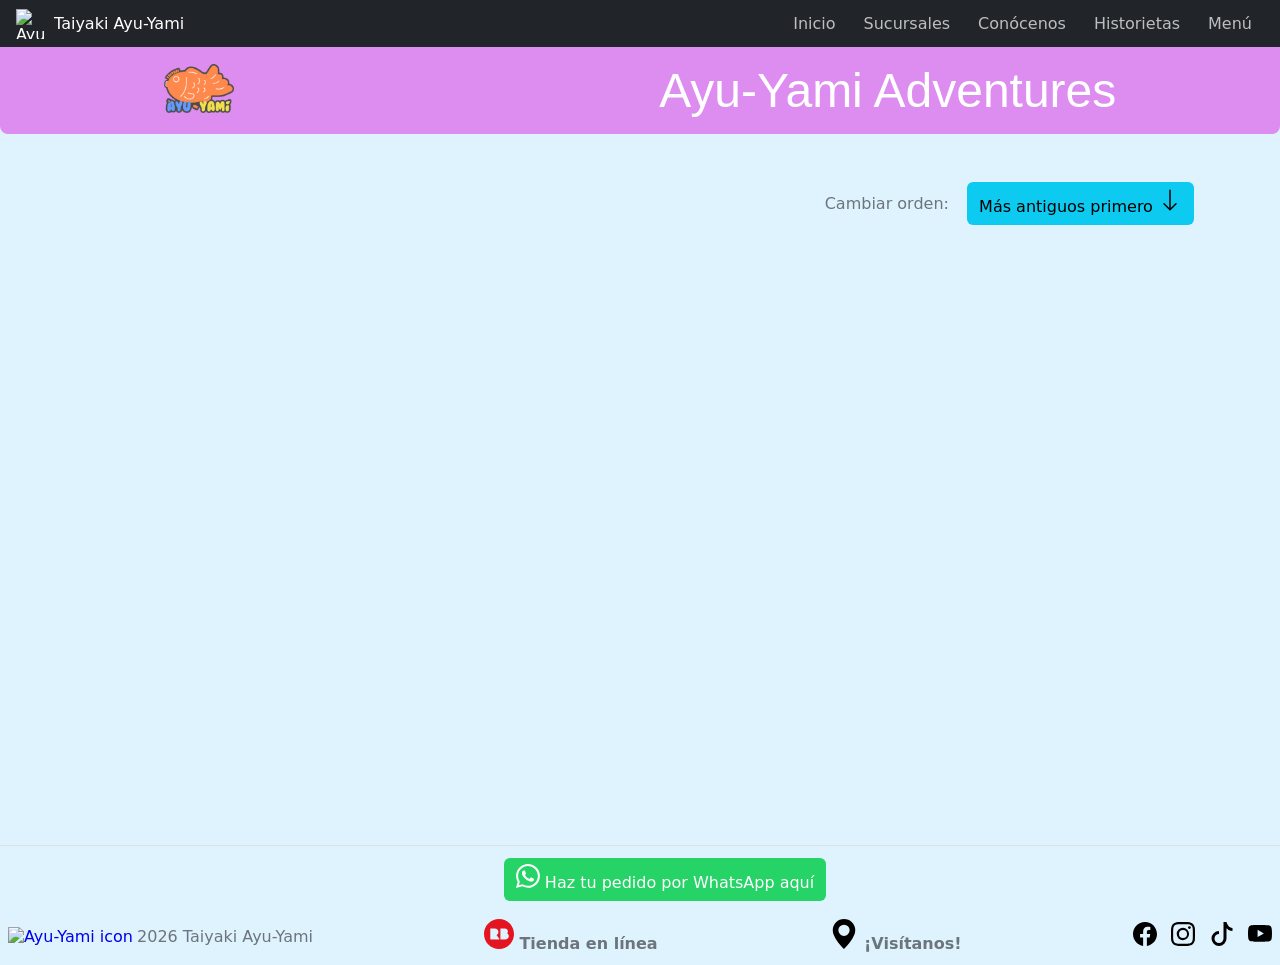
==== comics/index.html @ 084f93b5 "vibecoded claudecode" ====
<!DOCTYPE html>
<html lang="en">
<head>
  <meta charset="UTF-8">
  <meta name="viewport" content="width=device-width, initial-scale=1.0">
  <link rel="preload" as="image" href="/assets/logo.webp" fetchpriority="high">
  <link rel="icon" type="image/x-icon" href="/assets/icon-ayu-yami.webp">
  <title>Ayu-Yami Adventures</title>

  <link rel="preconnect" href="https://fonts.cdnfonts.com/">
  <link rel="preconnect" href="https://fonts.cdnfonts.com/" crossorigin>
  <link href="/assets/fonts/OpenSans-Regular.woff2" type="font/woff2"
    rel="preload" as="font" crossorigin>
  <link rel="stylesheet" href="/css/normalize.min.css">
  <link rel="stylesheet" href="/css/style.css">

  <script src="/js/header.js" defer></script>
  <script src="/js/banner.js" defer></script>
  <script src="/js/footer.js" defer></script>
  <script src="index.js" defer></script>
</head>
<body>

<header-component></header-component>
<banner-component
  data-bg-color="#dd8df0"
  data-flip-char=""
  data-text1="Ayu-Yami Adventures"
  data-text2="">
</banner-component>

<main>
  <div class="container py-5">
    <div class="sort-controls">
      <span class="text-muted">Cambiar orden:&nbsp;&nbsp;</span>
      <button id="reordenarBtn" class="btn btn-info"><span id="textoBtn">Más antiguos primero</span>&nbsp;<svg width="24" height="24"><use href="#arrow-down"/></svg></button>
    </div>

    <div id="cards-container" class="cards-grid pt-3">
      <!-- Insertar cards por script desde archivo JSON -->
    </div>
  </div>
</main>

<footer-component></footer-component>

</body>
</html>
---- css/style.css ----
@import url('https://fonts.cdnfonts.com/css/bubblegum');
@font-face {
    font-family: 'Open Sans';
    src: url('/assets/fonts/OpenSans-Regular.woff2') format('woff2'),
        url('/assets/fonts/OpenSans-Regular.woff') format('woff'),
        url('/assets/fonts/OpenSans-VariableFont_wdth,wght.ttf') format('truetype');
    font-weight: normal;
    font-style: normal;
    font-display: swap;
}

/* ===== Reset / Base ===== */
*, *::before, *::after { box-sizing: border-box; }
body {
  margin: 0;
  background-color: #94d8ff4b;
  font-family: 'Open Sans', system-ui, "Segoe UI", Roboto, Helvetica, Arial, sans-serif, "Apple Color Emoji", "Segoe UI Emoji", "Segoe UI Symbol";
}
h1 { font-weight: 600; margin: 0; }
h2 { font-weight: 500; margin: 0; }

/* ===== Layout ===== */
.container {
  max-width: 1140px;
  margin-inline: auto;
  padding-inline: 1rem;
}
.container-lg {
  max-width: 960px;
  margin-inline: auto;
  padding-inline: 1rem;
}

/* ===== Navbar ===== */
nav.site-nav {
  background-color: #212529;
  display: flex;
  align-items: center;
  justify-content: space-between;
  padding: 0.5rem 1rem;
  position: relative;
}
.nav-brand {
  color: #fff;
  text-decoration: none;
  display: flex;
  align-items: center;
  gap: 0.5rem;
  font-size: 1rem;
}
.nav-brand img { width: 30px; height: auto; }
.nav-toggle {
  display: none;
  background: none;
  border: 1px solid rgba(255,255,255,.5);
  border-radius: 4px;
  padding: 4px 8px;
  cursor: pointer;
  flex-direction: column;
  gap: 4px;
}
.nav-toggle span {
  display: block;
  width: 22px;
  height: 2px;
  background: rgba(255,255,255,.8);
}
.nav-links {
  list-style: none;
  margin: 0;
  padding: 0;
  display: flex;
  gap: 0.25rem;
}
.nav-links a {
  color: rgba(255,255,255,.7);
  text-decoration: none;
  padding: 0.375rem 0.75rem;
  display: block;
  border-radius: 4px;
}
.nav-links a:hover { color: #fff; }

@media (max-width: 992px) {
  .nav-toggle { display: flex; }
  .nav-links {
    display: none;
    flex-direction: column;
    position: absolute;
    top: 100%;
    left: 0;
    right: 0;
    background: #212529;
    padding: 0.5rem 1rem 1rem;
    z-index: 100;
  }
  .nav-links.open { display: flex; }
}

/* ===== Banner ===== */
.banner {
  display: flex;
  justify-content: space-around;
  align-items: center;
  padding: 1rem;
  border-radius: 0 0 .5rem .5rem;
}
.banner-text { text-align: center; }

/* ===== Cards Grid ===== */
.cards-grid {
  display: grid;
  grid-template-columns: repeat(auto-fill, minmax(280px, 1fr));
  gap: 1rem;
  min-height: 60vh;
}
.card {
  display: flex;
  flex-direction: column;
  border-radius: 0.375rem;
  box-shadow: 0 0.125rem 0.25rem rgba(0,0,0,.075);
  overflow: hidden;
  background: #fff;
}
.card img { width: 100%; height: auto; display: block; }
.card-body {
  display: flex;
  flex-direction: column;
  flex: 1;
  padding: 1rem;
}
.card-body .btn { margin-top: auto; align-self: flex-start; }
.card-title { font-size: 1.25rem; font-weight: 600; margin: 0 0 0.5rem; }
.card-text { margin: 0 0 0.5rem; color: #6c757d; }

/* ===== Buttons ===== */
.btn {
  display: inline-block;
  padding: 0.375rem 0.75rem;
  border-radius: 0.375rem;
  border: none;
  cursor: pointer;
  font-size: 1rem;
  font-family: inherit;
  text-decoration: none;
  text-align: center;
  line-height: 1.5;
}
.btn-primary { background-color: #0d6efd; color: #fff; }
.btn-primary:hover { background-color: #0b5ed7; color: #fff; }
.btn-info { background-color: #0dcaf0; color: #000; }
.btn-info:hover { background-color: #31d2f2; color: #000; }
.btn-whatsapp { background-color: #25d366; color: #fff; }
.btn-whatsapp:hover { background-color: #24b85a; color: #fff; }

/* ===== Sort controls ===== */
.sort-controls {
  display: flex;
  justify-content: flex-end;
  align-items: center;
  gap: 0.5rem;
}

/* ===== Comic nav arrows ===== */
.nav-arrows { padding: 1rem; display: flex; }
.nav-arrows.left  { justify-content: flex-start; }
.nav-arrows.right { justify-content: flex-end; }
.nav-arrows.both  { justify-content: space-between; }
.nav-arrows img   { width: 60px; height: 70px; }

/* ===== Footer ===== */
footer {
  padding: 12px 8px;
  margin-top: 2em;
  border-top: 1px solid #dee2e6;
}
.footer-whatsapp {
  display: flex;
  justify-content: center;
  align-items: center;
  padding-left: 50px;
}
.footer-icons {
  display: flex;
  justify-content: space-between;
  align-items: center;
  flex-wrap: wrap;
  padding: 18px 0 0;
}
.footer-brand { display: flex; align-items: center; gap: 0.25rem; }
.footer-link { text-decoration: none; }
.footer-social ul {
  display: flex;
  gap: .9em;
  list-style: none;
  padding: 0;
  margin: 0;
}
.footer-social a { color: #6c757d; }
.text-secondary { color: #6c757d; }
.fw-bold { font-weight: 700; }

@media (max-width: 576px) {
  .footer-whatsapp { padding-left: 0; }
  .footer-icons { justify-content: space-around; gap: 8px; }
}

/* ===== Spacing utilities ===== */
.py-3 { padding-top: 1rem;  padding-bottom: 1rem; }
.py-5 { padding-top: 3rem;  padding-bottom: 3rem; }
.pt-3 { padding-top: 1rem; }
.pt-4 { padding-top: 1.5rem; }
.pt-5 { padding-top: 3rem; }
.pb-3 { padding-bottom: 1rem; }
.pb-4 { padding-bottom: 1.5rem; }
.pb-5 { padding-bottom: 3rem; }
.mb-5 { margin-bottom: 3rem; }
.mx-2 { margin-left: 0.5rem; margin-right: 0.5rem; }
.my-3 { margin-top: 1rem; margin-bottom: 1rem; }
.fs-5 { font-size: 1.25rem; }
.fs-6 { font-size: 1rem; }
.min-height-screen { min-height: 60vh; }

/* ===== Display helpers ===== */
[hidden] { display: none !important; }
.d-flex { display: flex; }
.d-inline-block { display: inline-block; }
.justify-content-center { justify-content: center; }
.text-center { text-align: center; }
.text-muted { color: #6c757d; }

/* ===== Custom / Existing ===== */
.bubblegum { font-family: 'BubbleGum', sans-serif; }
.logo-header {
  width: 35%;
  max-width: 200px;
  height: auto;
}
.logo-header:hover { cursor: pointer; }
.flip-y { transform: scale(1, -1); }
.title { color: #ffffff; font-size: 1.5rem; }
.title-grey { color: #424242; }
.title-big { color: #ffffff; font-size: 3rem; }
.title-big-grey { color: #424242; font-size: 3rem; }
.container-map {
  display: flex;
  justify-content: center;
  align-items: center;
}

/* Comic viewer */
.ayu-yami-background {
  background-image: url("/assets/background.webp");
  background-repeat: repeat;
  background-size: auto;
  background-position: center;
}
.img-comic {
  width: 98%;
  height: auto;
  padding-bottom: 1.5rem;
}
.center-screen {
  display: flex;
  justify-content: center;
  flex-direction: column;
  align-items: center;
  min-height: 100vh;
}

/* About */
.justify { text-align: justify; }
.indent  { text-indent: 2rem; }
.center-video {
  display: block;
  margin-left: auto;
  margin-right: auto;
}
.img-responsive-center {
  max-inline-size: 100%;
  block-size: auto;
  display: block;
  margin-left: auto;
  margin-right: auto;
}
.img-round-corner { border-radius: 5%; }

/* Up button (conocenos) */
#upButton {
  width: 60px;
  height: 70px;
  opacity: .50;
  cursor: pointer;
}

/* Responsive */
@media screen and (min-width: 992px) {
  .title { font-size: 3rem; }
  .img-comic { width: 80%; }
  iframe { width: 700px; height: 394px; }
  .img-responsive-center { width: 65%; }
  .indent { text-indent: 0; }
}
@media screen and (min-width: 768px) and (max-width: 991px) {
  .title { font-size: 2.5rem; }
}
@media screen and (min-width: 576px) and (max-width: 767px) {
  .title { font-size: 2rem; }
}
@media screen and (min-width: 305px) and (max-width: 575px) {
  iframe { width: 336px; height: 189px; }
}
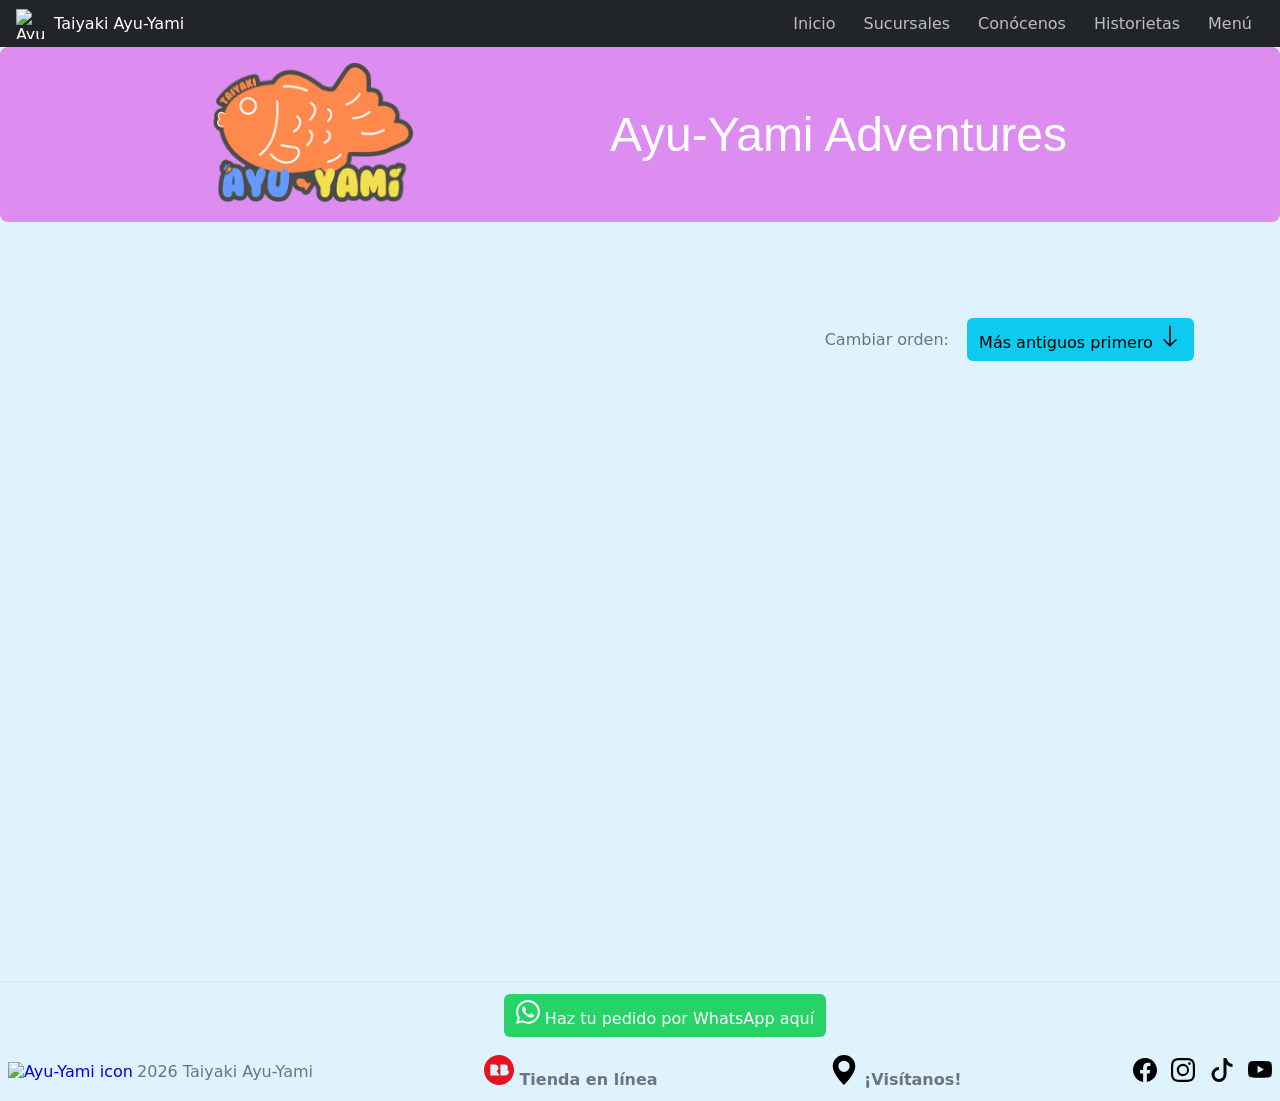
==== commit 1cd8a577: "Add base tag with repo name for github pages" ====
--- a/comics/index.html
+++ b/comics/index.html
@@ -1,6 +1,7 @@
 <!DOCTYPE html>
 <html lang="en">
 <head>
+  <base href="/ayuyami/">
   <meta charset="UTF-8">
   <meta name="viewport" content="width=device-width, initial-scale=1.0">
   <link rel="preload" as="image" href="/assets/logo.webp" fetchpriority="high">
--- a/css/style.css
+++ b/css/style.css
@@ -1,23 +1,37 @@
 @import url('https://fonts.cdnfonts.com/css/bubblegum');
+
 @font-face {
-    font-family: 'Open Sans';
-    src: url('/assets/fonts/OpenSans-Regular.woff2') format('woff2'),
-        url('/assets/fonts/OpenSans-Regular.woff') format('woff'),
-        url('/assets/fonts/OpenSans-VariableFont_wdth,wght.ttf') format('truetype');
-    font-weight: normal;
-    font-style: normal;
-    font-display: swap;
+  font-family: 'Open Sans';
+  src: url('/assets/fonts/OpenSans-Regular.woff2') format('woff2'),
+    url('/assets/fonts/OpenSans-Regular.woff') format('woff'),
+    url('/assets/fonts/OpenSans-VariableFont_wdth,wght.ttf') format('truetype');
+  font-weight: normal;
+  font-style: normal;
+  font-display: swap;
 }
 
 /* ===== Reset / Base ===== */
-*, *::before, *::after { box-sizing: border-box; }
+*,
+*::before,
+*::after {
+  box-sizing: border-box;
+}
+
 body {
   margin: 0;
   background-color: #94d8ff4b;
   font-family: 'Open Sans', system-ui, "Segoe UI", Roboto, Helvetica, Arial, sans-serif, "Apple Color Emoji", "Segoe UI Emoji", "Segoe UI Symbol";
 }
-h1 { font-weight: 600; margin: 0; }
-h2 { font-weight: 500; margin: 0; }
+
+h1 {
+  font-weight: 600;
+  margin: 0;
+}
+
+h2 {
+  font-weight: 500;
+  margin: 0;
+}
 
 /* ===== Layout ===== */
 .container {
@@ -25,6 +39,7 @@
   margin-inline: auto;
   padding-inline: 1rem;
 }
+
 .container-lg {
   max-width: 960px;
   margin-inline: auto;
@@ -40,6 +55,7 @@
   padding: 0.5rem 1rem;
   position: relative;
 }
+
 .nav-brand {
   color: #fff;
   text-decoration: none;
@@ -48,23 +64,30 @@
   gap: 0.5rem;
   font-size: 1rem;
 }
-.nav-brand img { width: 30px; height: auto; }
+
+.nav-brand img {
+  width: 30px;
+  height: auto;
+}
+
 .nav-toggle {
   display: none;
   background: none;
-  border: 1px solid rgba(255,255,255,.5);
+  border: 1px solid rgba(255, 255, 255, .5);
   border-radius: 4px;
   padding: 4px 8px;
   cursor: pointer;
   flex-direction: column;
   gap: 4px;
 }
+
 .nav-toggle span {
   display: block;
   width: 22px;
   height: 2px;
-  background: rgba(255,255,255,.8);
-}
+  background: rgba(255, 255, 255, .8);
+}
+
 .nav-links {
   list-style: none;
   margin: 0;
@@ -72,17 +95,24 @@
   display: flex;
   gap: 0.25rem;
 }
+
 .nav-links a {
-  color: rgba(255,255,255,.7);
+  color: rgba(255, 255, 255, .7);
   text-decoration: none;
   padding: 0.375rem 0.75rem;
   display: block;
   border-radius: 4px;
 }
-.nav-links a:hover { color: #fff; }
+
+.nav-links a:hover {
+  color: #fff;
+}
 
 @media (max-width: 992px) {
-  .nav-toggle { display: flex; }
+  .nav-toggle {
+    display: flex;
+  }
+
   .nav-links {
     display: none;
     flex-direction: column;
@@ -94,18 +124,24 @@
     padding: 0.5rem 1rem 1rem;
     z-index: 100;
   }
-  .nav-links.open { display: flex; }
+
+  .nav-links.open {
+    display: flex;
+  }
 }
 
 /* ===== Banner ===== */
 .banner {
   display: flex;
-  justify-content: space-around;
+  justify-content: space-evenly;
   align-items: center;
   padding: 1rem;
-  border-radius: 0 0 .5rem .5rem;
-}
-.banner-text { text-align: center; }
+  border-radius: .5rem .5rem .5rem .5rem;
+}
+
+.banner-text {
+  text-align: center;
+}
 
 /* ===== Cards Grid ===== */
 .cards-grid {
@@ -118,20 +154,39 @@
   display: flex;
   flex-direction: column;
   border-radius: 0.375rem;
-  box-shadow: 0 0.125rem 0.25rem rgba(0,0,0,.075);
+  box-shadow: 0 0.125rem 0.25rem rgba(0, 0, 0, .075);
   overflow: hidden;
   background: #fff;
 }
-.card img { width: 100%; height: auto; display: block; }
+
+.card img {
+  width: 100%;
+  height: auto;
+  display: block;
+}
+
 .card-body {
   display: flex;
   flex-direction: column;
   flex: 1;
   padding: 1rem;
 }
-.card-body .btn { margin-top: auto; align-self: flex-start; }
-.card-title { font-size: 1.25rem; font-weight: 600; margin: 0 0 0.5rem; }
-.card-text { margin: 0 0 0.5rem; color: #6c757d; }
+
+.card-body .btn {
+  margin-top: auto;
+  align-self: flex-start;
+}
+
+.card-title {
+  font-size: 1.25rem;
+  font-weight: 600;
+  margin: 0 0 0.5rem;
+}
+
+.card-text {
+  margin: 0 0 0.5rem;
+  color: #6c757d;
+}
 
 /* ===== Buttons ===== */
 .btn {
@@ -146,12 +201,36 @@
   text-align: center;
   line-height: 1.5;
 }
-.btn-primary { background-color: #0d6efd; color: #fff; }
-.btn-primary:hover { background-color: #0b5ed7; color: #fff; }
-.btn-info { background-color: #0dcaf0; color: #000; }
-.btn-info:hover { background-color: #31d2f2; color: #000; }
-.btn-whatsapp { background-color: #25d366; color: #fff; }
-.btn-whatsapp:hover { background-color: #24b85a; color: #fff; }
+
+.btn-primary {
+  background-color: #0d6efd;
+  color: #fff;
+}
+
+.btn-primary:hover {
+  background-color: #0b5ed7;
+  color: #fff;
+}
+
+.btn-info {
+  background-color: #0dcaf0;
+  color: #000;
+}
+
+.btn-info:hover {
+  background-color: #31d2f2;
+  color: #000;
+}
+
+.btn-whatsapp {
+  background-color: #25d366;
+  color: #fff;
+}
+
+.btn-whatsapp:hover {
+  background-color: #24b85a;
+  color: #fff;
+}
 
 /* ===== Sort controls ===== */
 .sort-controls {
@@ -162,11 +241,27 @@
 }
 
 /* ===== Comic nav arrows ===== */
-.nav-arrows { padding: 1rem; display: flex; }
-.nav-arrows.left  { justify-content: flex-start; }
-.nav-arrows.right { justify-content: flex-end; }
-.nav-arrows.both  { justify-content: space-between; }
-.nav-arrows img   { width: 60px; height: 70px; }
+.nav-arrows {
+  padding: 1rem;
+  display: flex;
+}
+
+.nav-arrows.left {
+  justify-content: flex-start;
+}
+
+.nav-arrows.right {
+  justify-content: flex-end;
+}
+
+.nav-arrows.both {
+  justify-content: space-between;
+}
+
+.nav-arrows img {
+  width: 60px;
+  height: 70px;
+}
 
 /* ===== Footer ===== */
 footer {
@@ -174,12 +269,14 @@
   margin-top: 2em;
   border-top: 1px solid #dee2e6;
 }
+
 .footer-whatsapp {
   display: flex;
   justify-content: center;
   align-items: center;
   padding-left: 50px;
 }
+
 .footer-icons {
   display: flex;
   justify-content: space-between;
@@ -187,8 +284,17 @@
   flex-wrap: wrap;
   padding: 18px 0 0;
 }
-.footer-brand { display: flex; align-items: center; gap: 0.25rem; }
-.footer-link { text-decoration: none; }
+
+.footer-brand {
+  display: flex;
+  align-items: center;
+  gap: 0.25rem;
+}
+
+.footer-link {
+  text-decoration: none;
+}
+
 .footer-social ul {
   display: flex;
   gap: .9em;
@@ -196,52 +302,153 @@
   padding: 0;
   margin: 0;
 }
-.footer-social a { color: #6c757d; }
-.text-secondary { color: #6c757d; }
-.fw-bold { font-weight: 700; }
+
+.footer-social a {
+  color: #6c757d;
+}
+
+.text-secondary {
+  color: #6c757d;
+}
+
+.fw-bold {
+  font-weight: 700;
+}
 
 @media (max-width: 576px) {
-  .footer-whatsapp { padding-left: 0; }
-  .footer-icons { justify-content: space-around; gap: 8px; }
+  .footer-whatsapp {
+    padding-left: 0;
+  }
+
+  .footer-icons {
+    justify-content: space-around;
+    gap: 8px;
+  }
 }
 
 /* ===== Spacing utilities ===== */
-.py-3 { padding-top: 1rem;  padding-bottom: 1rem; }
-.py-5 { padding-top: 3rem;  padding-bottom: 3rem; }
-.pt-3 { padding-top: 1rem; }
-.pt-4 { padding-top: 1.5rem; }
-.pt-5 { padding-top: 3rem; }
-.pb-3 { padding-bottom: 1rem; }
-.pb-4 { padding-bottom: 1.5rem; }
-.pb-5 { padding-bottom: 3rem; }
-.mb-5 { margin-bottom: 3rem; }
-.mx-2 { margin-left: 0.5rem; margin-right: 0.5rem; }
-.my-3 { margin-top: 1rem; margin-bottom: 1rem; }
-.fs-5 { font-size: 1.25rem; }
-.fs-6 { font-size: 1rem; }
-.min-height-screen { min-height: 60vh; }
+.py-3 {
+  padding-top: 1rem;
+  padding-bottom: 1rem;
+}
+
+.py-5 {
+  padding-top: 3rem;
+  padding-bottom: 3rem;
+}
+
+.pt-3 {
+  padding-top: 1rem;
+}
+
+.pt-4 {
+  padding-top: 1.5rem;
+}
+
+.pt-5 {
+  padding-top: 3rem;
+}
+
+.pb-3 {
+  padding-bottom: 1rem;
+}
+
+.pb-4 {
+  padding-bottom: 1.5rem;
+}
+
+.pb-5 {
+  padding-bottom: 3rem;
+}
+
+.mb-5 {
+  margin-bottom: 3rem;
+}
+
+.mx-2 {
+  margin-left: 0.5rem;
+  margin-right: 0.5rem;
+}
+
+.my-3 {
+  margin-top: 1rem;
+  margin-bottom: 1rem;
+}
+
+.fs-5 {
+  font-size: 1.25rem;
+}
+
+.fs-6 {
+  font-size: 1rem;
+}
+
+.min-height-screen {
+  min-height: 60vh;
+}
 
 /* ===== Display helpers ===== */
-[hidden] { display: none !important; }
-.d-flex { display: flex; }
-.d-inline-block { display: inline-block; }
-.justify-content-center { justify-content: center; }
-.text-center { text-align: center; }
-.text-muted { color: #6c757d; }
+[hidden] {
+  display: none !important;
+}
+
+.d-flex {
+  display: flex;
+}
+
+.d-inline-block {
+  display: inline-block;
+}
+
+.justify-content-center {
+  justify-content: center;
+}
+
+.text-center {
+  text-align: center;
+}
+
+.text-muted {
+  color: #6c757d;
+}
 
 /* ===== Custom / Existing ===== */
-.bubblegum { font-family: 'BubbleGum', sans-serif; }
+.bubblegum {
+  font-family: 'BubbleGum', sans-serif;
+}
+
 .logo-header {
-  width: 35%;
-  max-width: 200px;
+  width: clamp(60px, 25vw, 200px);
   height: auto;
 }
-.logo-header:hover { cursor: pointer; }
-.flip-y { transform: scale(1, -1); }
-.title { color: #ffffff; font-size: 1.5rem; }
-.title-grey { color: #424242; }
-.title-big { color: #ffffff; font-size: 3rem; }
-.title-big-grey { color: #424242; font-size: 3rem; }
+
+.logo-header:hover {
+  cursor: pointer;
+}
+
+.flip-y {
+  transform: scale(1, -1);
+}
+
+.title {
+  color: #ffffff;
+  font-size: 1.5rem;
+}
+
+.title-grey {
+  color: #424242;
+}
+
+.title-big {
+  color: #ffffff;
+  font-size: 3rem;
+}
+
+.title-big-grey {
+  color: #424242;
+  font-size: 3rem;
+}
+
 .container-map {
   display: flex;
   justify-content: center;
@@ -255,11 +462,13 @@
   background-size: auto;
   background-position: center;
 }
+
 .img-comic {
   width: 98%;
   height: auto;
   padding-bottom: 1.5rem;
 }
+
 .center-screen {
   display: flex;
   justify-content: center;
@@ -269,13 +478,20 @@
 }
 
 /* About */
-.justify { text-align: justify; }
-.indent  { text-indent: 2rem; }
+.justify {
+  text-align: justify;
+}
+
+.indent {
+  text-indent: 2rem;
+}
+
 .center-video {
   display: block;
   margin-left: auto;
   margin-right: auto;
 }
+
 .img-responsive-center {
   max-inline-size: 100%;
   block-size: auto;
@@ -283,7 +499,10 @@
   margin-left: auto;
   margin-right: auto;
 }
-.img-round-corner { border-radius: 5%; }
+
+.img-round-corner {
+  border-radius: 5%;
+}
 
 /* Up button (conocenos) */
 #upButton {
@@ -295,18 +514,43 @@
 
 /* Responsive */
 @media screen and (min-width: 992px) {
-  .title { font-size: 3rem; }
-  .img-comic { width: 80%; }
-  iframe { width: 700px; height: 394px; }
-  .img-responsive-center { width: 65%; }
-  .indent { text-indent: 0; }
-}
+  .title {
+    font-size: 3rem;
+  }
+
+  .img-comic {
+    width: 80%;
+  }
+
+  iframe {
+    width: 700px;
+    height: 394px;
+  }
+
+  .img-responsive-center {
+    width: 65%;
+  }
+
+  .indent {
+    text-indent: 0;
+  }
+}
+
 @media screen and (min-width: 768px) and (max-width: 991px) {
-  .title { font-size: 2.5rem; }
-}
+  .title {
+    font-size: 2.5rem;
+  }
+}
+
 @media screen and (min-width: 576px) and (max-width: 767px) {
-  .title { font-size: 2rem; }
-}
+  .title {
+    font-size: 2rem;
+  }
+}
+
 @media screen and (min-width: 305px) and (max-width: 575px) {
-  iframe { width: 336px; height: 189px; }
-}
+  iframe {
+    width: 336px;
+    height: 189px;
+  }
+}
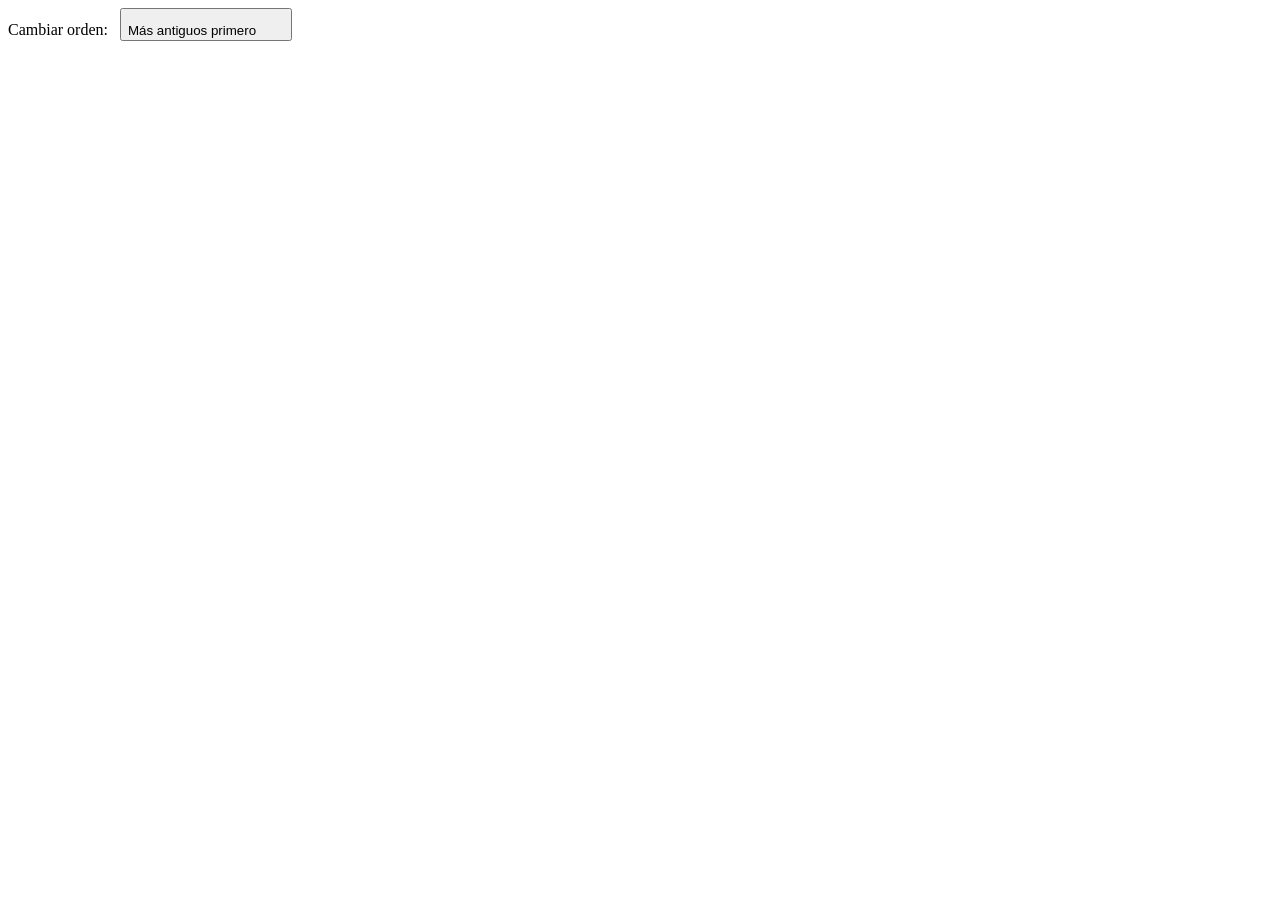
==== commit 8848d2d0: "Change all root-relative paths to relative paths" ====
--- a/comics/index.html
+++ b/comics/index.html
@@ -1,23 +1,23 @@
 <!DOCTYPE html>
 <html lang="en">
 <head>
-  <base href="/ayuyami/">
+  <base href="ayuyami/">
   <meta charset="UTF-8">
   <meta name="viewport" content="width=device-width, initial-scale=1.0">
-  <link rel="preload" as="image" href="/assets/logo.webp" fetchpriority="high">
-  <link rel="icon" type="image/x-icon" href="/assets/icon-ayu-yami.webp">
+  <link rel="preload" as="image" href="assets/logo.webp" fetchpriority="high">
+  <link rel="icon" type="image/x-icon" href="assets/icon-ayu-yami.webp">
   <title>Ayu-Yami Adventures</title>
 
   <link rel="preconnect" href="https://fonts.cdnfonts.com/">
   <link rel="preconnect" href="https://fonts.cdnfonts.com/" crossorigin>
-  <link href="/assets/fonts/OpenSans-Regular.woff2" type="font/woff2"
+  <link href="assets/fonts/OpenSans-Regular.woff2" type="font/woff2"
     rel="preload" as="font" crossorigin>
-  <link rel="stylesheet" href="/css/normalize.min.css">
-  <link rel="stylesheet" href="/css/style.css">
+  <link rel="stylesheet" href="css/normalize.min.css">
+  <link rel="stylesheet" href="css/style.css">
 
-  <script src="/js/header.js" defer></script>
-  <script src="/js/banner.js" defer></script>
-  <script src="/js/footer.js" defer></script>
+  <script src="js/header.js" defer></script>
+  <script src="js/banner.js" defer></script>
+  <script src="js/footer.js" defer></script>
   <script src="index.js" defer></script>
 </head>
 <body>
